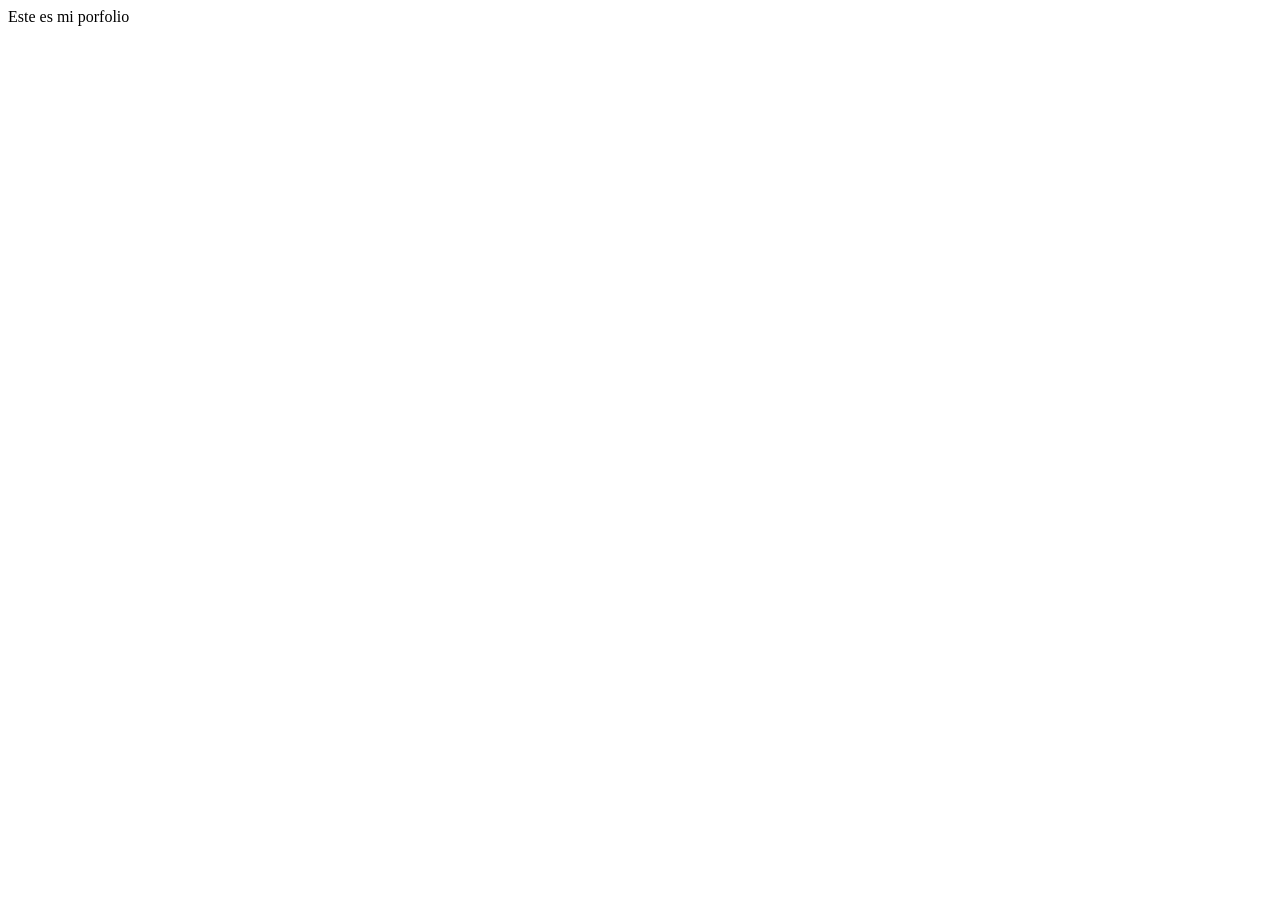
==== index.html @ 1c555e2c "Porfolio" ====
<!DOCTYPE html>
<html lang="en">
<head>
    <meta charset="UTF-8">
    <meta name="viewport" content="width=device-width, initial-scale=1.0">
    <title>Porfolio</title>
</head>
<header>Este es mi porfolio</header>
<body>
    <a href="src/img/"
</body>
</html>
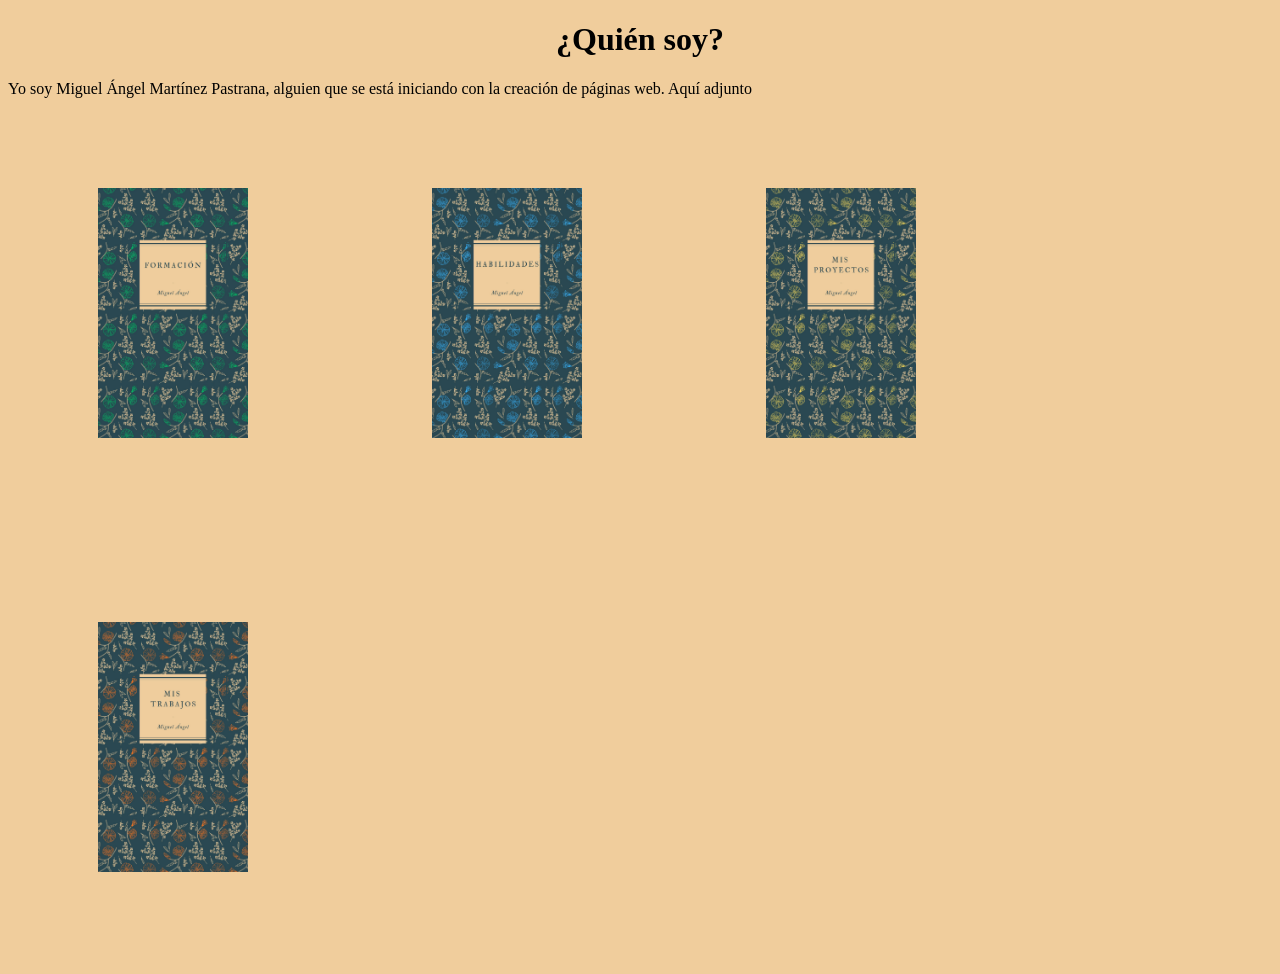
==== commit 4c63a805: "Cambios de porfolio" ====
--- a/index.html
+++ b/index.html
@@ -1,12 +1,30 @@
 <!DOCTYPE html>
-<html lang="en">
+<html lang="es">
+
 <head>
     <meta charset="UTF-8">
     <meta name="viewport" content="width=device-width, initial-scale=1.0">
     <title>Porfolio</title>
+    <link rel="stylesheet" href="css/estilos.css">
 </head>
-<header>Este es mi porfolio</header>
+<header id="cabecera">
+    <h1>¿Quién soy?</h1>
+</header>
+
 <body>
-    <a href="src/img/"
+    Yo soy Miguel Ángel Martínez Pastrana,
+    alguien que se está iniciando con la creación de páginas web. Aquí adjunto
+    <div id="principal">
+        <a href=""> <img src="src/img/Formación.jpg"></a>
+
+        <a href=""> <img src="src/img/Habilidades.jpg"></a>
+
+        <a href=""><img src="src/img/Mis proyectos.jpg"></a>
+
+        <a href=""><img src="src/img/Mis trabajos.jpg"></a>
+
+    </div>
+
 </body>
+
 </html>
--- a/css/estilos.css
+++ b/css/estilos.css
@@ -0,0 +1,17 @@
+/*GENERAL*/
+body {
+    background-color: #F0CD9C;
+
+}
+
+/*CABECERA*/
+#cabecera h1 {
+    text-align: center;
+}
+
+/*BODY*/
+#principal img{
+height: 250px;
+width: 150px;
+margin: 90px;
+}
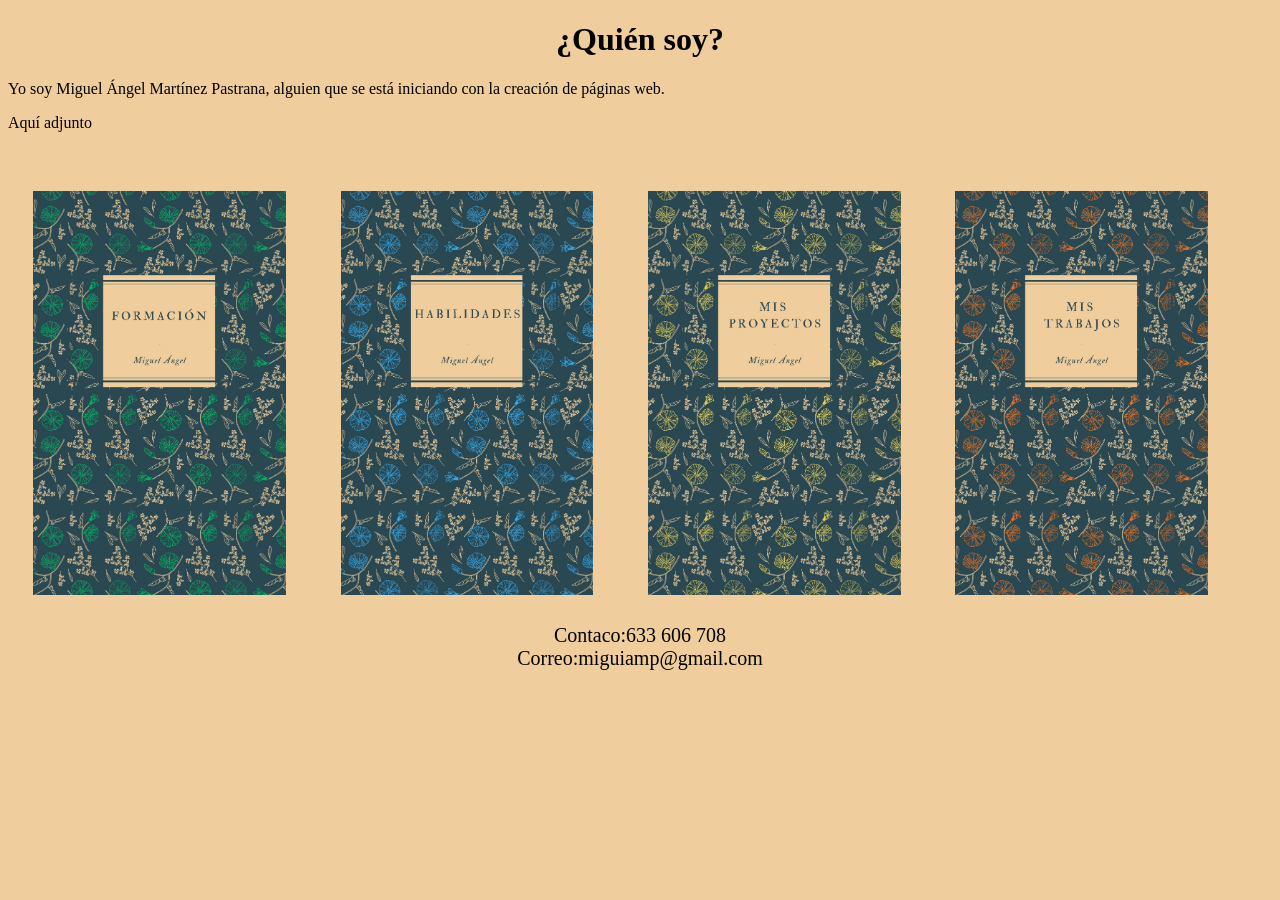
==== commit eb904a2b: "Seguimos con el porfolio" ====
--- a/index.html
+++ b/index.html
@@ -7,15 +7,17 @@
     <title>Porfolio</title>
     <link rel="stylesheet" href="css/estilos.css">
 </head>
-<header id="cabecera">
+<header class="cabecera">
     <h1>¿Quién soy?</h1>
 </header>
 
 <body>
     Yo soy Miguel Ángel Martínez Pastrana,
-    alguien que se está iniciando con la creación de páginas web. Aquí adjunto
+    alguien que se está iniciando con la creación de páginas web.
+    <p>Aquí adjunto </p>
+    <br>
     <div id="principal">
-        <a href=""> <img src="src/img/Formación.jpg"></a>
+        <a href="formacion.html"><img src="src/img/Formación.jpg"></a>
 
         <a href=""> <img src="src/img/Habilidades.jpg"></a>
 
@@ -24,7 +26,10 @@
         <a href=""><img src="src/img/Mis trabajos.jpg"></a>
 
     </div>
-
+<footer id="footerportada"><div>Contaco:633 606 708
+    <br>Correo:miguiamp@gmail.com
+</div>
+</footer>
 </body>
 
 </html>
--- a/css/estilos.css
+++ b/css/estilos.css
@@ -1,17 +1,20 @@
 /*GENERAL*/
 body {
     background-color: #F0CD9C;
-
 }
 
 /*CABECERA*/
-#cabecera h1 {
+.cabecera h1 {
     text-align: center;
 }
-
 /*BODY*/
 #principal img{
-height: 250px;
-width: 150px;
-margin: 90px;
+height: 20%;
+width: 20%;
+margin: 2%;
 }
+/*FOOTER*/
+#footerportada div{
+    text-align: center;
+    font-size: 20px;
+}
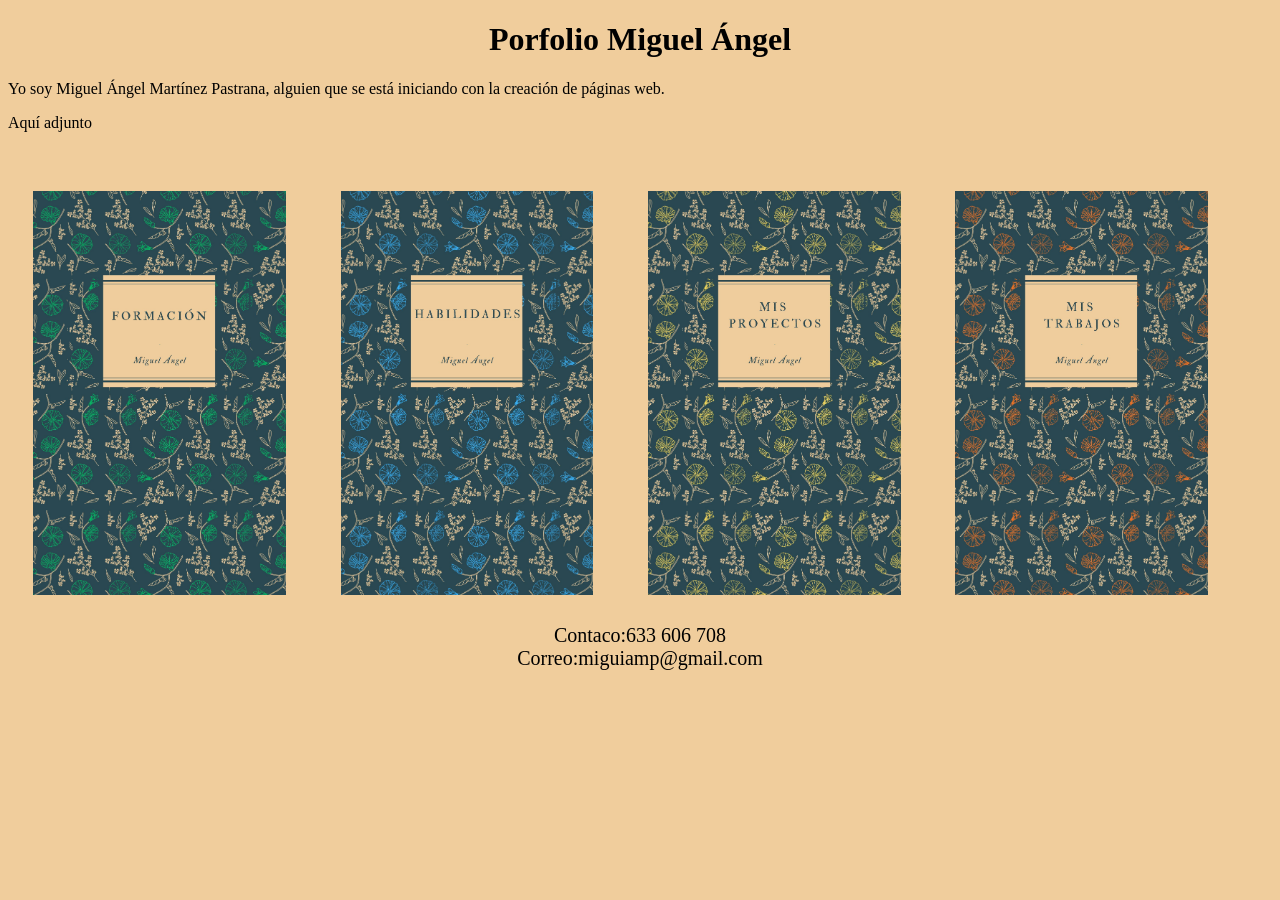
==== commit 44e8fea1: "Cambios" ====
--- a/index.html
+++ b/index.html
@@ -8,7 +8,7 @@
     <link rel="stylesheet" href="css/estilos.css">
 </head>
 <header class="cabecera">
-    <h1>¿Quién soy?</h1>
+    <h1>Porfolio Miguel Ángel</h1>
 </header>
 
 <body>
--- a/css/estilos.css
+++ b/css/estilos.css
@@ -13,6 +13,11 @@
 width: 20%;
 margin: 2%;
 }
+#iconos img{
+height: 5%;
+width: 5%;
+margin-right: 2%;
+}
 /*FOOTER*/
 #footerportada div{
     text-align: center;
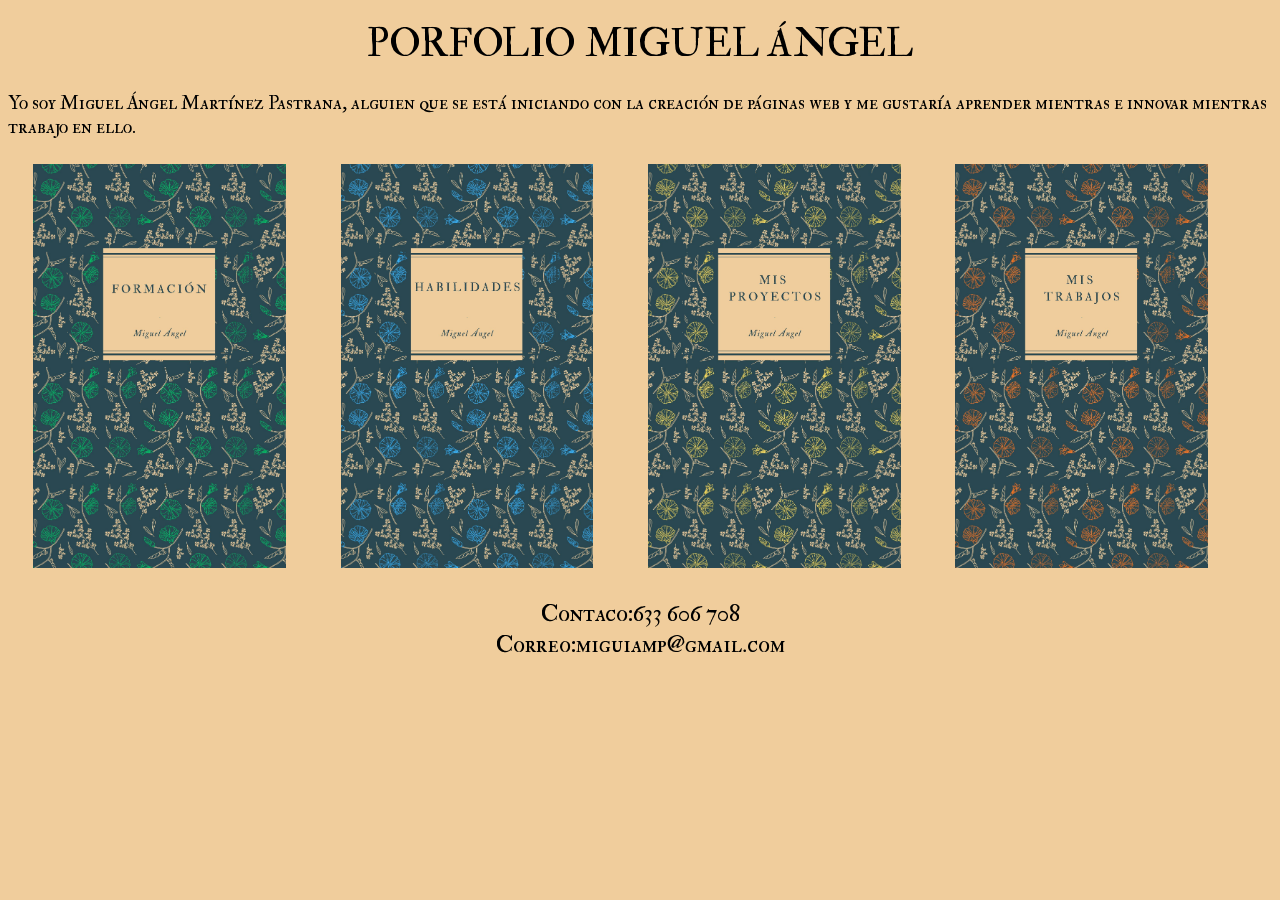
==== commit 1064071c: "Cambio de fuente" ====
--- a/index.html
+++ b/index.html
@@ -8,18 +8,18 @@
     <link rel="stylesheet" href="css/estilos.css">
 </head>
 <header class="cabecera">
-    <h1>Porfolio Miguel Ángel</h1>
+    <h1>PORFOLIO MIGUEL ÁNGEL</h1>
 </header>
 
 <body>
     Yo soy Miguel Ángel Martínez Pastrana,
-    alguien que se está iniciando con la creación de páginas web.
-    <p>Aquí adjunto </p>
+    alguien que se está iniciando con la creación de páginas web
+     y me gustaría aprender mientras e innovar mientras trabajo en ello.
     <br>
     <div id="principal">
         <a href="formacion.html"><img src="src/img/Formación.jpg"></a>
 
-        <a href=""> <img src="src/img/Habilidades.jpg"></a>
+        <a href="habilidades.html"> <img src="src/img/Habilidades.jpg"></a>
 
         <a href=""><img src="src/img/Mis proyectos.jpg"></a>
 
--- a/css/estilos.css
+++ b/css/estilos.css
@@ -1,6 +1,13 @@
+/*FUENTE*/
+@font-face {
+    font-family: "Doublepica";
+    src: url("../fuentes/FeDPsc2.ttf");
+    
+}
 /*GENERAL*/
 body {
     background-color: #F0CD9C;
+    font-family: "Doublepica";
 }
 
 /*CABECERA*/
@@ -22,4 +29,4 @@
 #footerportada div{
     text-align: center;
     font-size: 20px;
-}+}
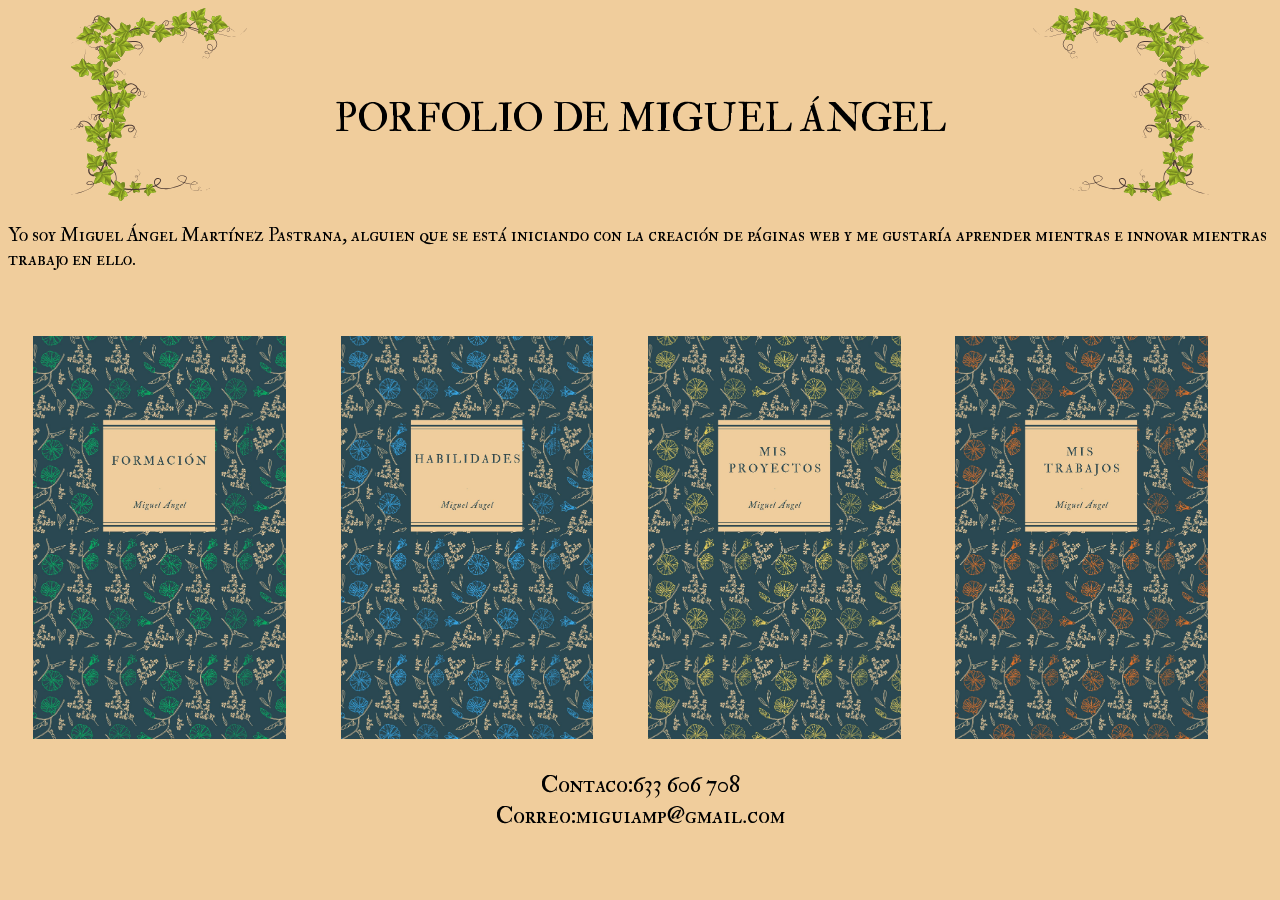
==== commit 53f1f6da: "Porfolio" ====
--- a/index.html
+++ b/index.html
@@ -8,13 +8,28 @@
     <link rel="stylesheet" href="css/estilos.css">
 </head>
 <header class="cabecera">
+    <div class="enredaderadr">
+        <img src="./src/img/enredadera.svg">
+    </div>
+    <h1>PORFOLIO DE MIGUEL ÁNGEL</h1>
+    <div class="enredadera">
+        <img src="./src/img/enredadera.svg">
+    </div>
+</header>
+<!--
+<header class="cabecera">
+        <div class="enredaderadr">
+        <img src="./src/img/enredadera.svg">
     <h1>PORFOLIO MIGUEL ÁNGEL</h1>
-</header>
+        <div class="enredadera">
+        <img src="./src/img/enredadera.svg">
+    </div>
+</header>-->
 
 <body>
-    Yo soy Miguel Ángel Martínez Pastrana,
+    <p id="">Yo soy Miguel Ángel Martínez Pastrana,
     alguien que se está iniciando con la creación de páginas web
-     y me gustaría aprender mientras e innovar mientras trabajo en ello.
+     y me gustaría aprender mientras e innovar mientras trabajo en ello.</p>
     <br>
     <div id="principal">
         <a href="formacion.html"><img src="src/img/Formación.jpg"></a>
--- a/css/estilos.css
+++ b/css/estilos.css
@@ -2,8 +2,9 @@
 @font-face {
     font-family: "Doublepica";
     src: url("../fuentes/FeDPsc2.ttf");
-    
+
 }
+
 /*GENERAL*/
 body {
     background-color: #F0CD9C;
@@ -11,22 +12,46 @@
 }
 
 /*CABECERA*/
+.cabecera {
+    display: flex;
+    align-items: center;
+    justify-content: space-between;
+}
+
 .cabecera h1 {
     text-align: center;
+    padding-top: 25px;
 }
+
+.enredadera img {
+    height: 80%;
+    width: 60%;
+    margin-left: 20%;
+}
+
+.enredaderadr img {
+    height: 80%;
+    width: 60%;
+    margin-left: 20%;
+    transform: scaleX(-1);
+}
+
 /*BODY*/
-#principal img{
-height: 20%;
-width: 20%;
-margin: 2%;
+#principal img {
+    height: 20%;
+    width: 20%;
+    margin: 2%;
 }
-#iconos img{
-height: 5%;
-width: 5%;
-margin-right: 2%;
+
+#iconos img {
+    height: 5%;
+    width: 5%;
+    margin-right: 1%;
+    object-fit: cover;
 }
+
 /*FOOTER*/
-#footerportada div{
+#footerportada div {
     text-align: center;
     font-size: 20px;
-}
+}
